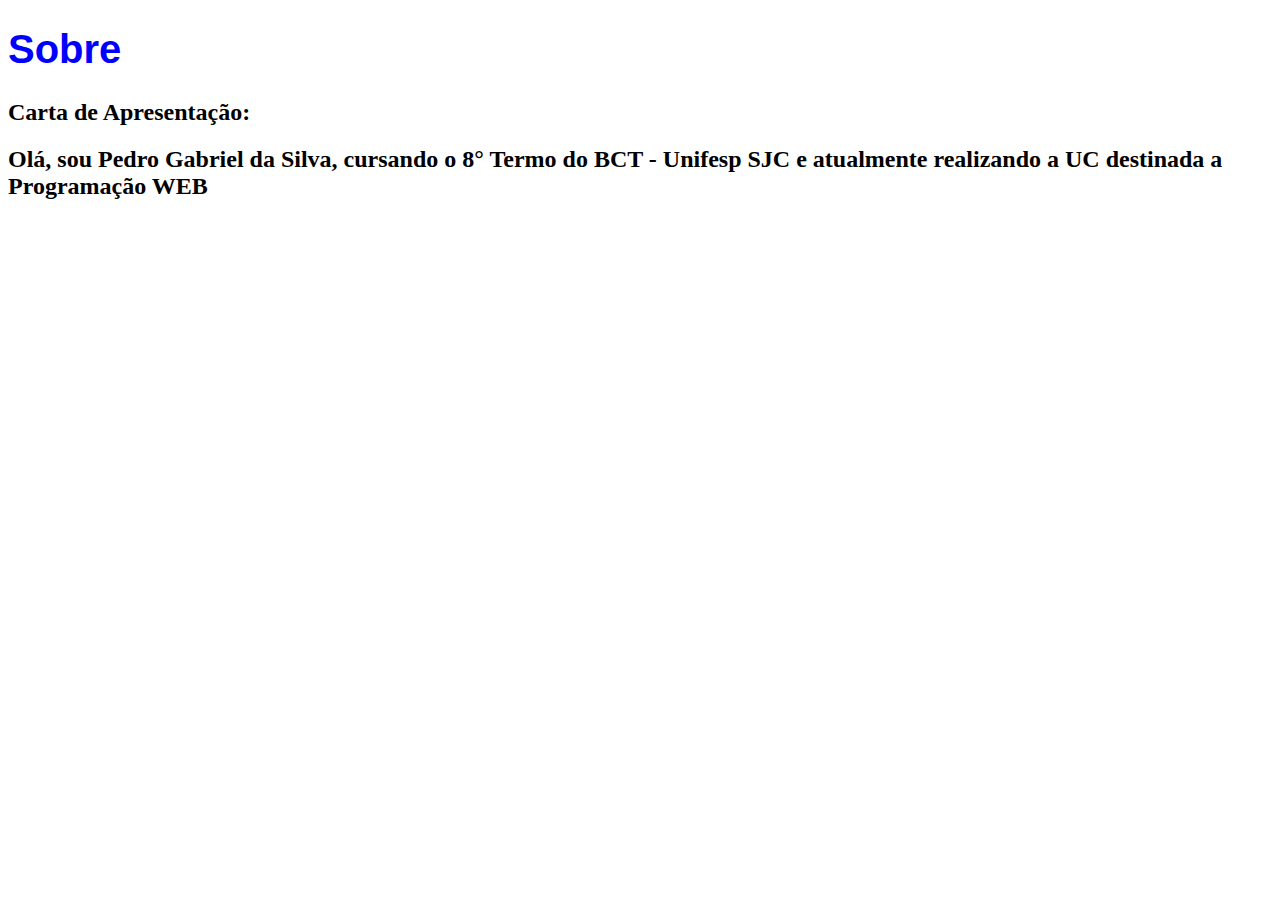
==== index.html @ 88cacb3f "Add files via upload" ====
<!DOCTYPE html>
<html lang="pt-br">
 <head>
   <meta charset="UTF-8"/>
   <title>WEB - Pedro Gabriel da Silva</title>
   <style>
     h1{
       font-family: Arial;
       font-size: 30pt;
       color: blue;
     }
   </style>
 </head>
 <body>
   <h1>Sobre<h1>
   <h2>Carta de Apresentação:<h2>
     Olá, sou Pedro Gabriel da Silva, cursando o 8° Termo do BCT - Unifesp SJC e atualmente realizando a UC destinada a Programação WEB

 </body>
</html>
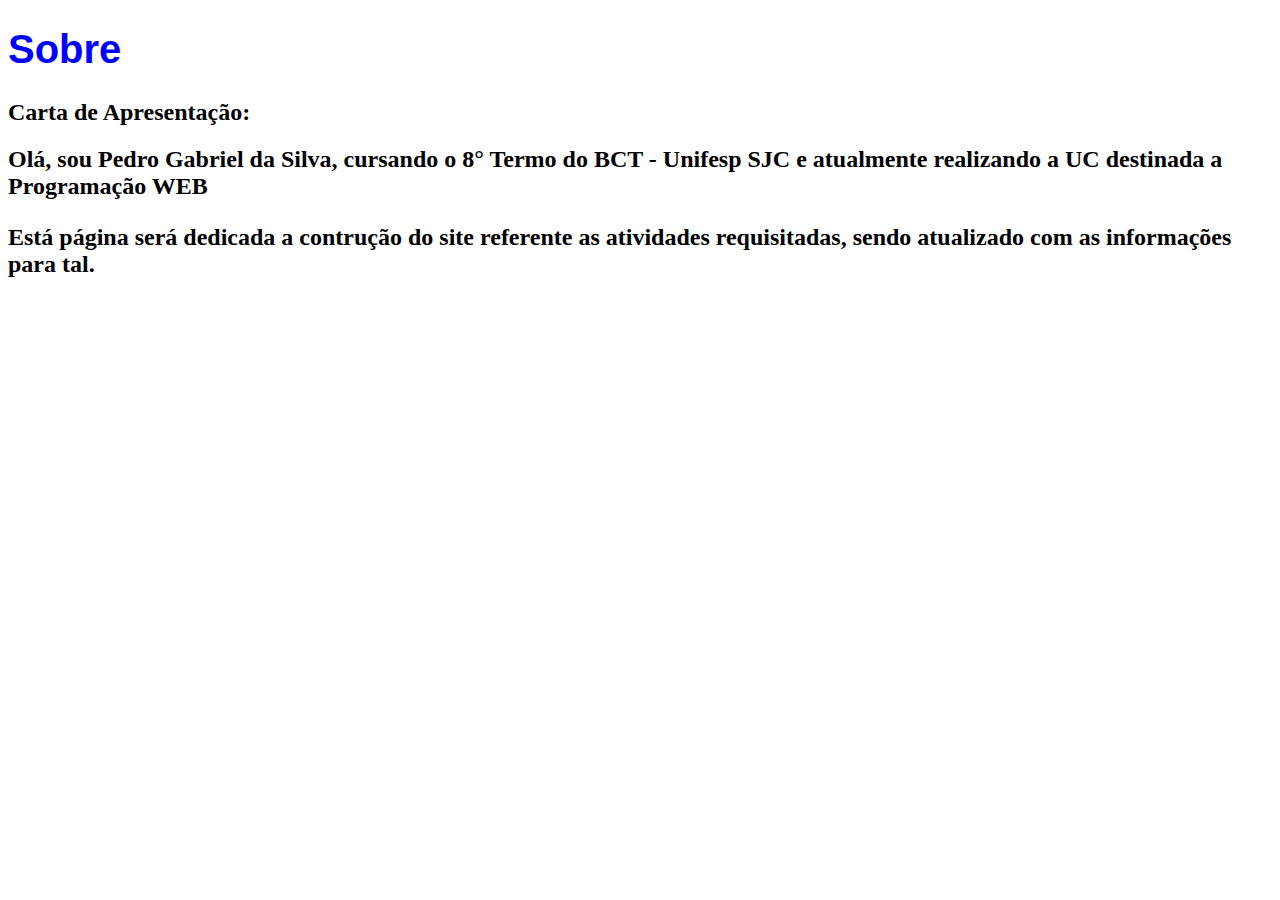
==== commit 2ffe4ae5: "Add files via upload" ====
--- a/index.html
+++ b/index.html
@@ -1,20 +1,20 @@
 <!DOCTYPE html>
 <html lang="pt-br">
- <head>
-   <meta charset="UTF-8"/>
-   <title>WEB - Pedro Gabriel da Silva</title>
-   <style>
-     h1{
-       font-family: Arial;
-       font-size: 30pt;
-       color: blue;
-     }
-   </style>
- </head>
- <body>
-   <h1>Sobre<h1>
-   <h2>Carta de Apresentação:<h2>
-     Olá, sou Pedro Gabriel da Silva, cursando o 8° Termo do BCT - Unifesp SJC e atualmente realizando a UC destinada a Programação WEB
-
- </body>
+  <head>
+    <meta charset="UTF-8"/>
+    <title>WEB - Pedro Gabriel da Silva</title>
+    <style>
+      h1{
+        font-family: Arial;
+        font-size: 30pt;
+        color: blue;
+      }
+    </style>
+  </head>
+  <body>
+    <h1>Sobre<h1>
+    <h2>Carta de Apresentação:<h2>
+    Olá, sou Pedro Gabriel da Silva, cursando o 8° Termo do BCT - Unifesp SJC e atualmente realizando a UC destinada a Programação WEB <p></p>
+    Está página será dedicada a contrução do site referente as atividades requisitadas, sendo atualizado com as informações para tal.
+  </body>
 </html>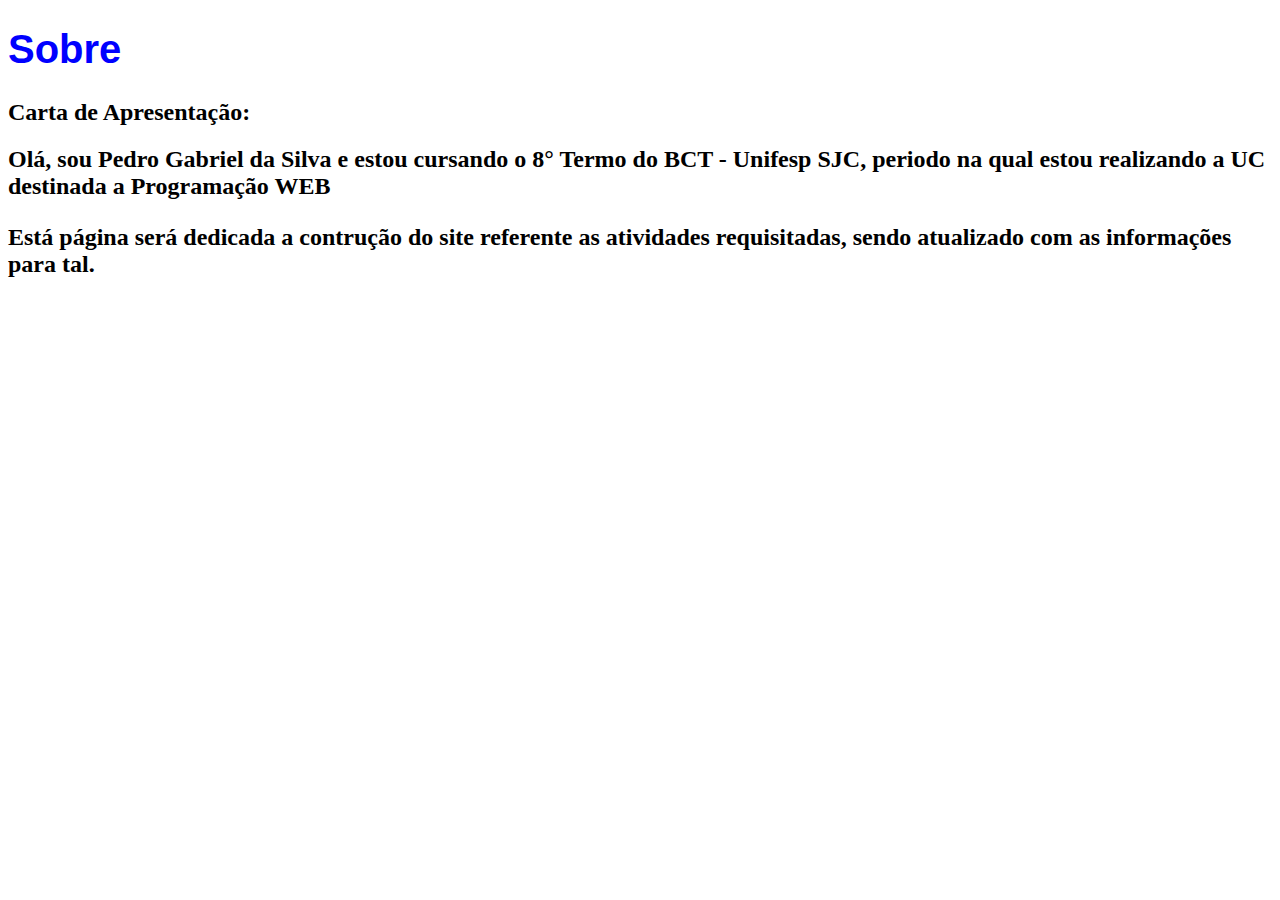
==== commit 1f2530ca: "Add files via upload" ====
--- a/index.html
+++ b/index.html
@@ -14,7 +14,7 @@
   <body>
     <h1>Sobre<h1>
     <h2>Carta de Apresentação:<h2>
-    Olá, sou Pedro Gabriel da Silva, cursando o 8° Termo do BCT - Unifesp SJC e atualmente realizando a UC destinada a Programação WEB <p></p>
+    Olá, sou Pedro Gabriel da Silva e estou cursando o 8° Termo do BCT - Unifesp SJC, periodo na qual estou realizando a UC destinada a Programação WEB <p></p>
     Está página será dedicada a contrução do site referente as atividades requisitadas, sendo atualizado com as informações para tal.
   </body>
 </html>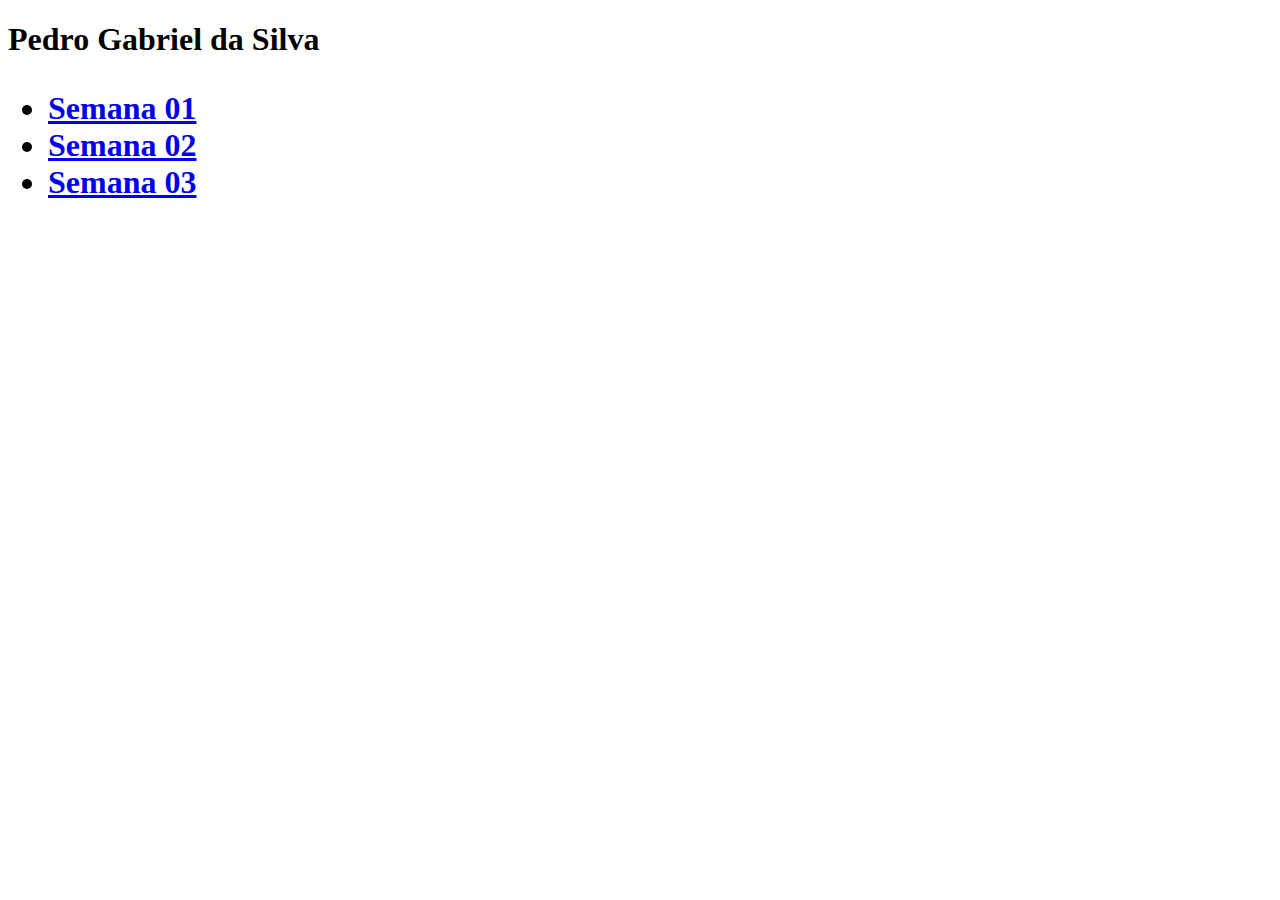
==== commit e5da5f9e: "Add files via upload" ====
--- a/index.html
+++ b/index.html
@@ -1,20 +1,26 @@
-<!DOCTYPE html>
-<html lang="pt-br">
-  <head>
-    <meta charset="UTF-8"/>
-    <title>WEB - Pedro Gabriel da Silva</title>
-    <style>
-      h1{
-        font-family: Arial;
-        font-size: 30pt;
-        color: blue;
-      }
-    </style>
-  </head>
-  <body>
-    <h1>Sobre<h1>
-    <h2>Carta de Apresentação:<h2>
-    Olá, sou Pedro Gabriel da Silva e estou cursando o 8° Termo do BCT - Unifesp SJC, periodo na qual estou realizando a UC destinada a Programação WEB <p></p>
-    Está página será dedicada a contrução do site referente as atividades requisitadas, sendo atualizado com as informações para tal.
-  </body>
+<!DOCTYPE html>
+<html lang="pt-br">
+
+<html>
+
+<head>
+    <meta charset="UTF-8"/>
+    <title>WEB - Pedro Gabriel da Silva</title>
+</head>
+
+<body>
+    <h1>Pedro Gabriel da Silva<h1>
+            <ul>
+                <li>
+                    <a href="./Sem1.html">Semana 01</a>
+                </li>
+                <li>
+                    <a href="./Sem2.html">Semana 02</a>
+                </li>
+                <li>
+                    <a href="./Sem3.html">Semana 03</a>
+                </li>
+            </ul>
+</body>
+
 </html>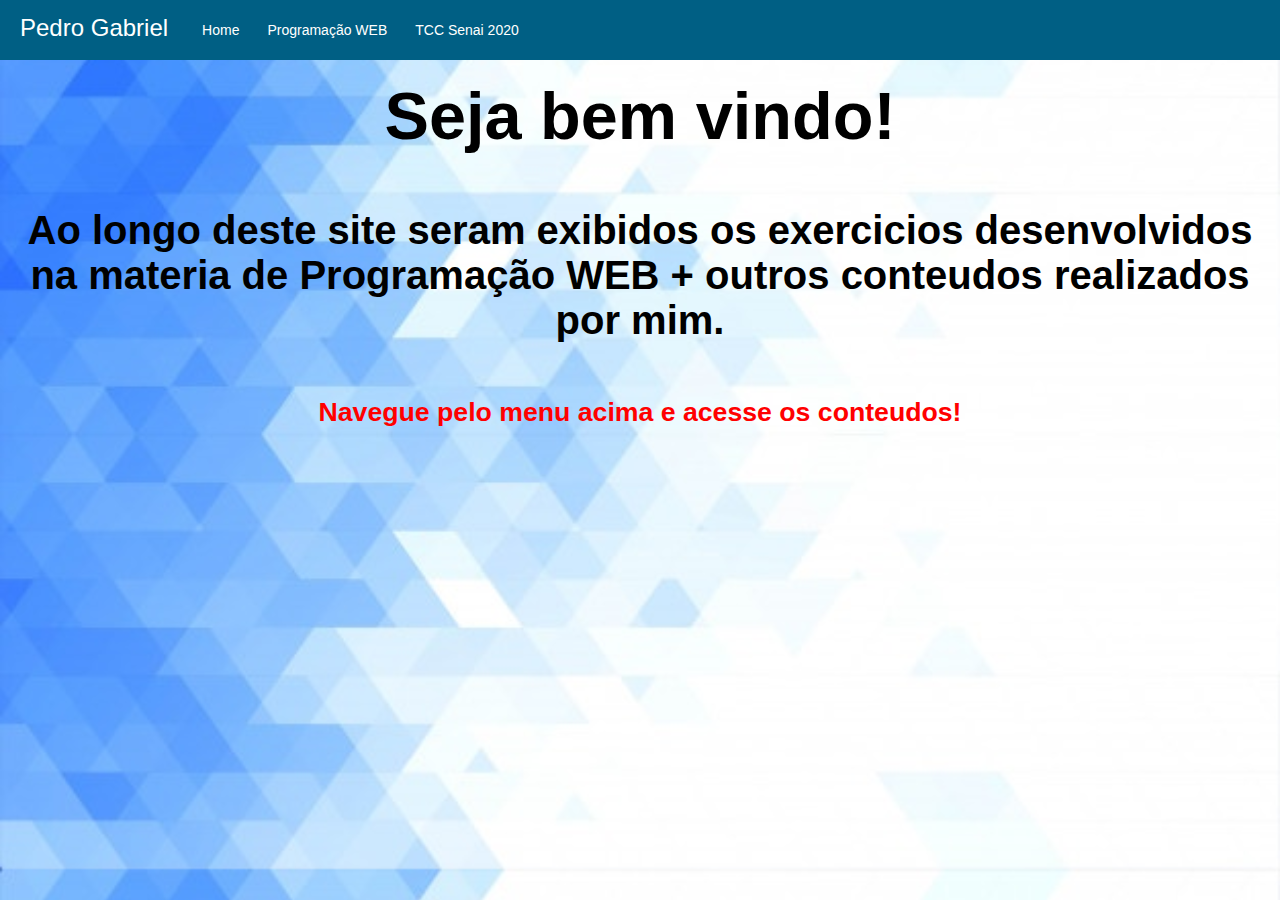
==== commit ac88cfbb: "adicionando para alterar os arquivos do Pedro" ====
--- a/index.html
+++ b/index.html
@@ -4,23 +4,64 @@
 <html>
 
 <head>
+    <link href = "EstiloDropDown.css" rel = "stylesheet" type = "text/css">
+    <link href = "CorpoTexto.css" rel = "stylesheet" type = "text/css">
     <meta charset="UTF-8"/>
     <title>WEB - Pedro Gabriel da Silva</title>
+
+    <style>
+        body{
+            background-image: url(./Imagens/backgroungHOME.jpg);
+            background-attachment: fixed;
+            background-size: 100%;
+            background-color: #fff;
+        }
+        h1{
+            font-family: Arial;
+            font-size: 50pt;
+            text-align: center;
+        }
+        h2{
+            font-family: Arial;
+            font-size: 30pt;
+            text-align: center;
+        }
+        h3{
+            font-family: Arial;
+            font-size: 20pt;
+            text-align: center;
+            color: red;
+        }
+    </style>
 </head>
 
 <body>
-    <h1>Pedro Gabriel da Silva<h1>
-            <ul>
-                <li>
-                    <a href="./Sem1.html">Semana 01</a>
+    <nav>
+        <p>Pedro Gabriel</p>
+        <ul>
+            <li><a href = "index.html">Home</a></li>
+                <li><a href = "#">Programação WEB</a>
+                <ul>
+                    <li><a href = "./Sem1.html">Semana 01</a></li>
+                    <li><a href = "./Sem2.html">Semana 02</a></li>
+                    <li><a href = "./Sem3.html">Semana 03</a></li>
+                </ul>
                 </li>
-                <li>
-                    <a href="./Sem2.html">Semana 02</a>
+                <li><a href = "#">TCC Senai 2020</a>
+                    <ul>
+                        <li><a href = "./BracoRobotico.html">Braço Robótico</a></li>
+                        <li><a href = "#">Eletroímã</a></li>
+                        <li><a href = "#">Mesa de Sensores</a></li>
+                    </ul>
                 </li>
-                <li>
-                    <a href="./Sem3.html">Semana 03</a>
-                </li>
-            </ul>
+        </ul>
+    </nav>
+    <br>
+    <h1>Seja bem vindo!</h1>
+    <br><br><br>
+    <h2> Ao longo deste site seram exibidos os exercicios desenvolvidos na materia de Programação WEB + outros conteudos realizados por mim.</h2>
+    <br><br><br>
+    <h3>Navegue pelo menu acima e acesse os conteudos!</h3>
 </body>
 
 </html>--- a/EstiloDropDown.css
+++ b/EstiloDropDown.css
@@ -0,0 +1,68 @@
+*{
+    margin: 0;
+    padding: 0;
+}
+
+nav{
+    width: 100%;
+    height: 60px;
+    background-color: #005f84;
+}
+
+nav p {
+    font-family: Arial;
+    color: #FFF;
+    font-size: 24px;
+    line-height: 55px;
+    float: left;
+    padding: 0px 20px;
+}
+
+nav ul{
+    float: left; 
+}
+
+nav ul li{
+    float: left;
+    list-style: none;
+    position: relative;
+}
+
+nav ul li a{
+    display: block;
+    font-family: Arial;
+    color: #FFF;
+    font-size: 14px;
+    padding: 22px 14px;
+    text-decoration: none;
+}
+
+nav ul li a:hover{
+    color: #35c5ff;
+}
+
+nav ul li ul{
+    display: none;
+    position: relative;
+    background-color: #005f84;
+    padding: 10px;
+    border-radius: 0px 0px 5px 5px;
+    position: absolute;
+}
+
+nav ul li:hover ul{
+    display: block;
+}
+
+nav ul li ul li{
+    width: 180px;
+    border-radius: 4px;
+}
+
+nav ul li ul li a{
+    padding: 8px 14px;
+}
+
+nav ul li ul li a:hover{
+    background-color: #002b3d;
+}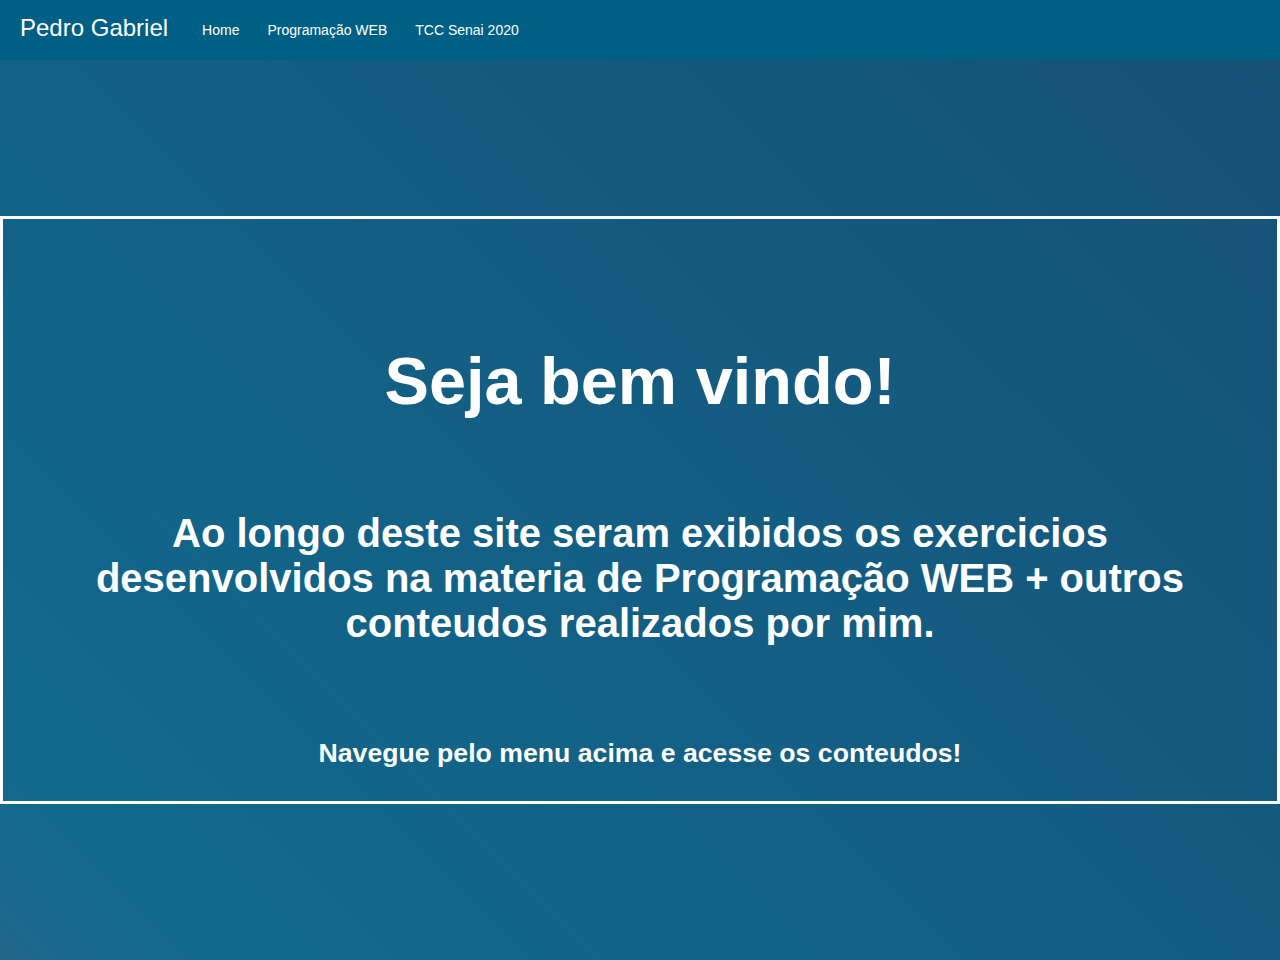
==== commit 535cbfee: "subindo arquivos" ====
--- a/index.html
+++ b/index.html
@@ -10,11 +10,48 @@
     <title>WEB - Pedro Gabriel da Silva</title>
 
     <style>
-        body{
-            background-image: url(./Imagens/backgroungHOME.jpg);
-            background-attachment: fixed;
-            background-size: 100%;
-            background-color: #fff;
+        *{
+            padding: 0;
+            margin: 0;
+            box-sizing: border-box;    
+        }
+        .text{
+            font-family: "Montserrat", sans-serif;
+            font-weight: 700;
+            font-size: 5rem;
+            color: #fff;
+            border: 3px solid #fff;
+            padding:  2rem 4rem;
+            text-align: center;
+        }
+        .gradient{
+            display: flex;
+            align-items: center;
+            justify-content: center;
+            height: 100vh;
+            background: rgba(50,50,50);
+            background: linear-gradient(45deg,#e94560, #11698e, #19456b, #19c79a);
+            background-size: 400% 400%;
+            animation: colors 15s ease infinite;
+        }
+
+        @keyframes colors {
+            0% {
+            background-position: 0% 50%;
+            }
+            50% {
+            background-position: 100% 50%;
+            }
+            100% {
+            background-position: 0% 50%;
+            }
+        }
+
+        @media (max-width: 600px) {
+            .text {
+            font-size: 1.5rem;
+            padding: 1rem 2rem;
+            }
         }
         h1{
             font-family: Arial;
@@ -30,38 +67,47 @@
             font-family: Arial;
             font-size: 20pt;
             text-align: center;
-            color: red;
         }
     </style>
 </head>
 
 <body>
-    <nav>
-        <p>Pedro Gabriel</p>
-        <ul>
-            <li><a href = "index.html">Home</a></li>
-                <li><a href = "#">Programação WEB</a>
-                <ul>
-                    <li><a href = "./Sem1.html">Semana 01</a></li>
-                    <li><a href = "./Sem2.html">Semana 02</a></li>
-                    <li><a href = "./Sem3.html">Semana 03</a></li>
-                </ul>
-                </li>
-                <li><a href = "#">TCC Senai 2020</a>
+    <div class="menu">
+        <nav>
+            <p>Pedro Gabriel</p>
+            <ul>
+                <li><a href = "index.html">Home</a></li>
+                    <li><a href = "#">Programação WEB</a>
                     <ul>
-                        <li><a href = "./BracoRobotico.html">Braço Robótico</a></li>
-                        <li><a href = "#">Eletroímã</a></li>
-                        <li><a href = "#">Mesa de Sensores</a></li>
+                        <li><a href = "./Sem1.html">Semana 01</a></li>
+                        <li><a href = "./Sem2.html">Semana 02</a></li>
+                        <li><a href = "./Sem3.html">Semana 03</a></li>
+                        <li><a href = "./Sem4.html">Semana 04</a></li>
+                        <li><a href = "./Sem5.html">Semana 05</a></li>
                     </ul>
-                </li>
-        </ul>
-    </nav>
-    <br>
-    <h1>Seja bem vindo!</h1>
-    <br><br><br>
-    <h2> Ao longo deste site seram exibidos os exercicios desenvolvidos na materia de Programação WEB + outros conteudos realizados por mim.</h2>
-    <br><br><br>
-    <h3>Navegue pelo menu acima e acesse os conteudos!</h3>
+                    </li>
+                    <li><a href = "#">TCC Senai 2020</a>
+                        <ul>
+                            <li><a href = "./BracoRobotico.html">Braço Robótico</a></li>
+                            <li><a href = "#">Eletroímã</a></li>
+                            <li><a href = "#">Mesa de Sensores</a></li>
+                        </ul>
+                    </li>
+            </ul>
+        </nav>
+    </div>
+       
+    <div class="gradient">
+        <div class="text">
+            <br>
+            <h1>Seja bem vindo!</h1>
+            <br>
+            <h2> Ao longo deste site seram exibidos os exercicios desenvolvidos na materia de Programação WEB + outros conteudos realizados por mim.</h2>
+            <br>
+        
+            <h3>Navegue pelo menu acima e acesse os conteudos!</h3>
+        </div>
+    </div>
 </body>
 
 </html>